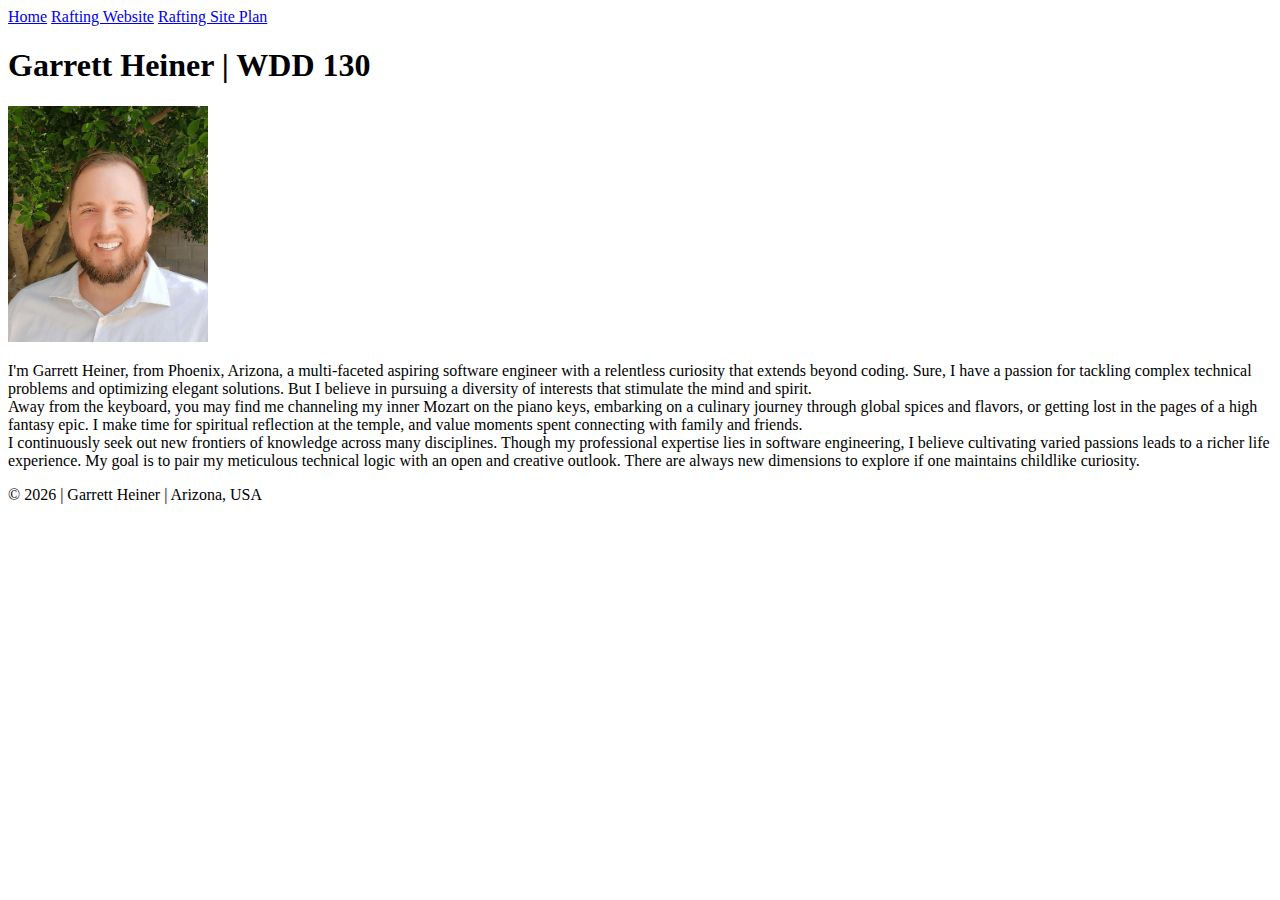
==== index.html @ 9548fe3f "removed trailing / in br elements" ====
<!DOCTYPE html>
<html lang="en-US">
    <head>
        <meta charset="utf-8">
        <meta name="viewport" content="width=device-width,initial-scale=1.0">
        <title>Garrett Heiner | WDD 130</title>
    </head>
    <body>
        <header>
            <nav>
                <a href="#">Home</a>
                <a href="wwr/">Rafting Website</a>
                <a href="wwr/site-plan-rafting.html">Rafting Site Plan</a>
            </nav>
        </header>
        <main>
            <h1>Garrett Heiner | WDD 130</h1>
            <img src="images/profile.png" alt="my profile picture" width="200">
            <p>
                I'm Garrett Heiner, from Phoenix, Arizona, a multi-faceted aspiring software engineer with a relentless curiosity that extends beyond coding. Sure, I have a passion for tackling complex technical problems and optimizing elegant solutions. But I believe in pursuing a diversity of interests that stimulate the mind and spirit.
                <br>
                Away from the keyboard, you may find me channeling my inner Mozart on the piano keys, embarking on a culinary journey through global spices and flavors, or getting lost in the pages of a high fantasy epic. I make time for spiritual reflection at the temple, and value moments spent connecting with family and friends.
                <br>
                I continuously seek out new frontiers of knowledge across many disciplines. Though my professional expertise lies in software engineering, I believe cultivating varied passions leads to a richer life experience. My goal is to pair my meticulous technical logic with an open and creative outlook. There are always new dimensions to explore if one maintains childlike curiosity.
            </p>
        </main>
        <footer>
            <p>© <span id="year"></span> | Garrett Heiner | Arizona, USA</p>
        </footer>
        <script>
            const year = new Date().getFullYear();
            document.getElementById("year").innerText = year;
        </script>
    </body>
</html>
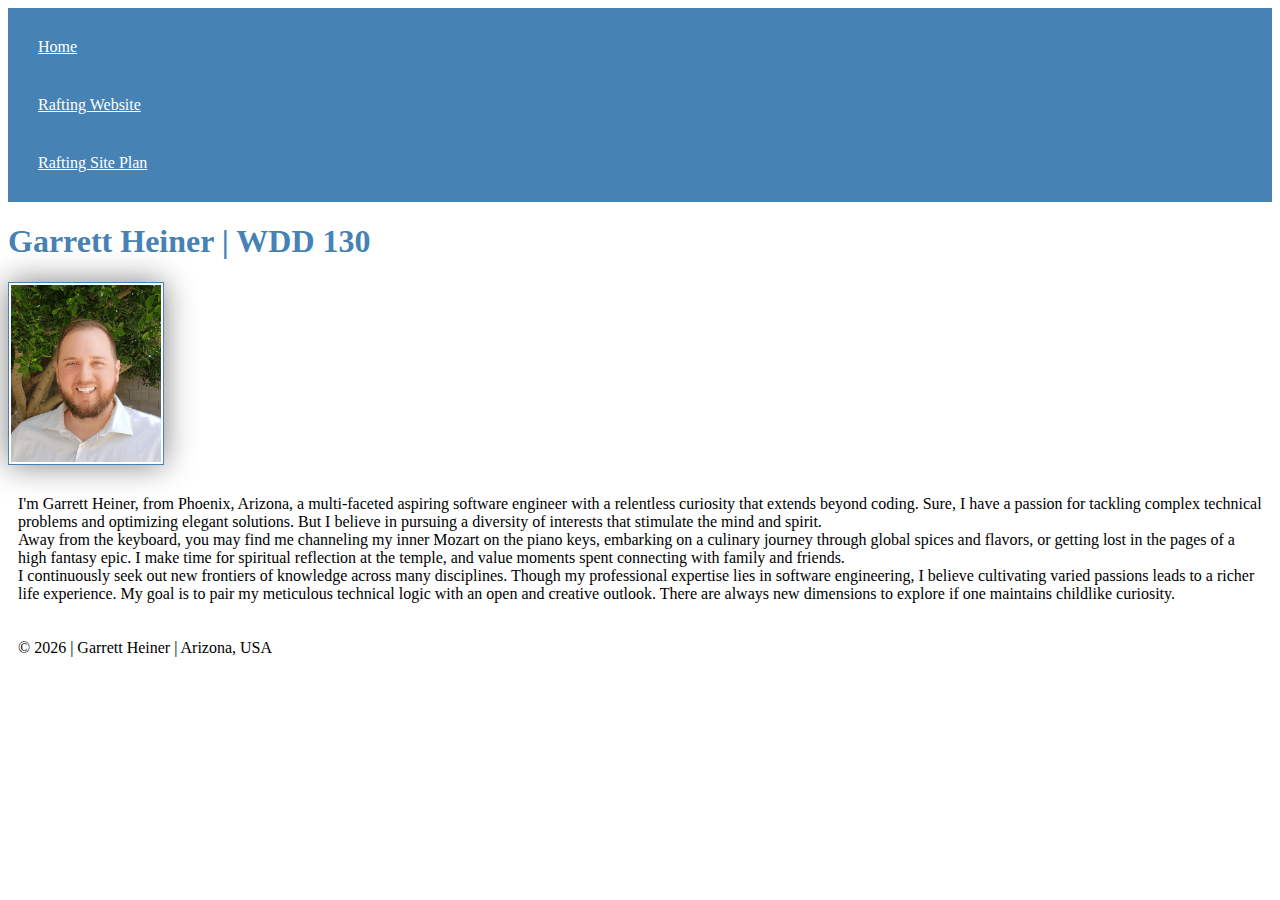
==== commit 9280d4d6: "adds stylesheet" ====
--- a/index.html
+++ b/index.html
@@ -4,6 +4,7 @@
         <meta charset="utf-8">
         <meta name="viewport" content="width=device-width,initial-scale=1.0">
         <title>Garrett Heiner | WDD 130</title>
+        <link rel="stylesheet" href="styles/styles.css">
     </head>
     <body>
         <header>
--- a/styles/styles.css
+++ b/styles/styles.css
@@ -0,0 +1,26 @@
+nav {
+    background-color: steelblue;
+    padding: 10px;
+}
+
+nav a {
+    color: white;
+    display: block;
+    padding: 20px;
+}
+
+h1 {
+    color: steelblue;
+}
+
+img {
+    width: 150px;
+    height: auto;
+    border: 1px solid steelblue;
+    padding: 2px;
+    box-shadow: 0 0 30px gray;
+}
+
+p {
+    padding: 10px;
+}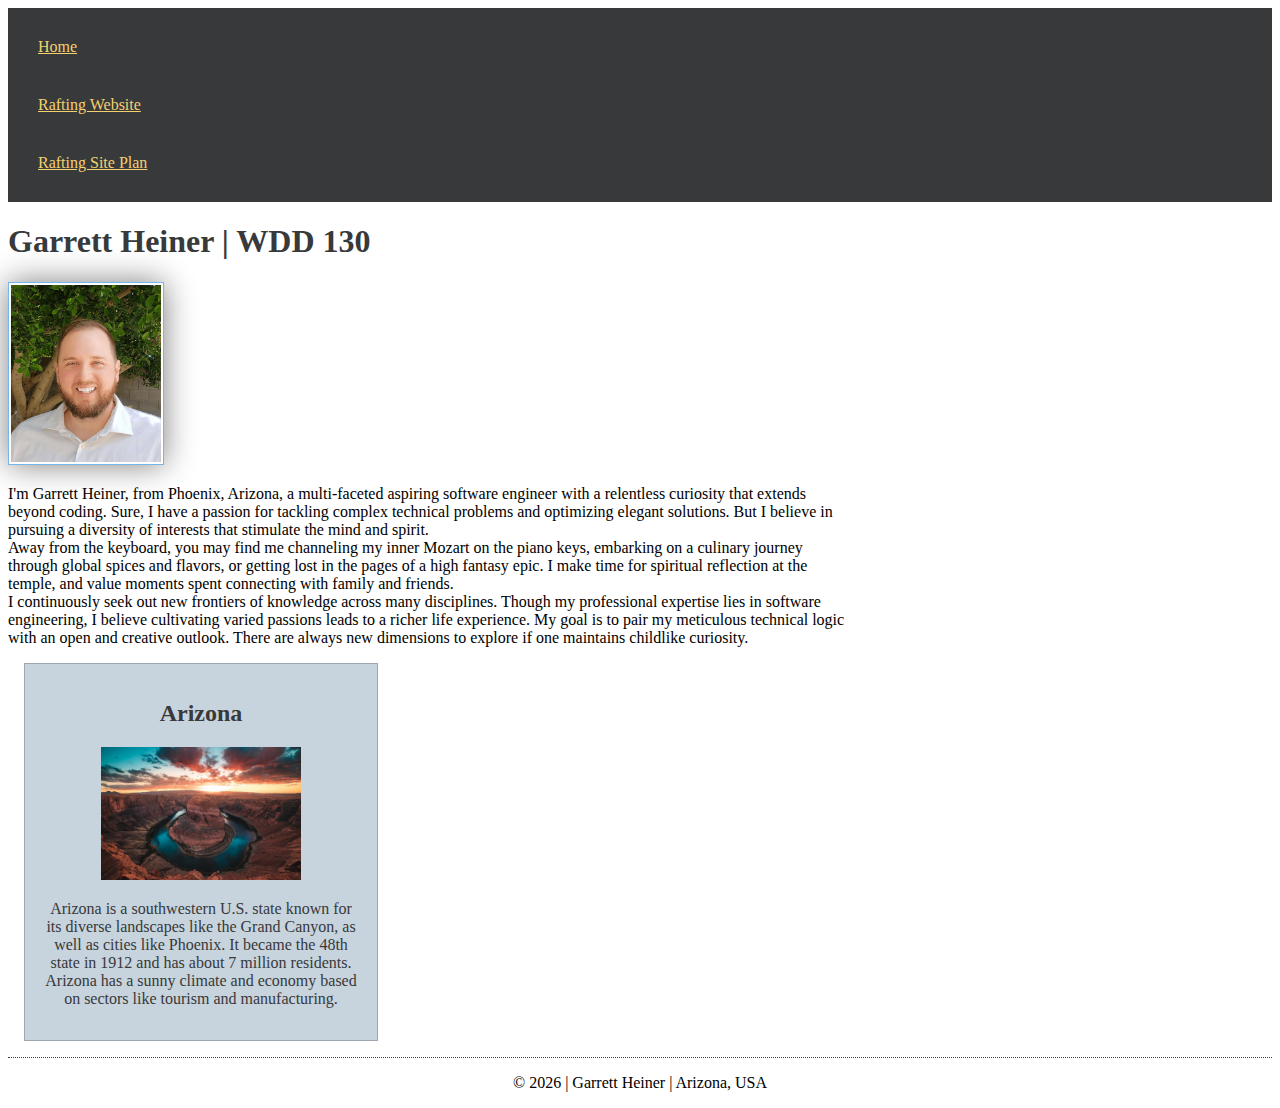
==== commit 4f705758: "updates css" ====
--- a/index.html
+++ b/index.html
@@ -4,6 +4,8 @@
         <meta charset="utf-8">
         <meta name="viewport" content="width=device-width,initial-scale=1.0">
         <title>Garrett Heiner | WDD 130</title>
+        <meta name="description" content="Garrett Heiner's WDD130: Web Fundamentals course home page.">
+        <meta name="author" content="Garrett Heiner">
         <link rel="stylesheet" href="styles/styles.css">
     </head>
     <body>
@@ -25,6 +27,11 @@
                 I continuously seek out new frontiers of knowledge across many disciplines. Though my professional expertise lies in software engineering, I believe cultivating varied passions leads to a richer life experience. My goal is to pair my meticulous technical logic with an open and creative outlook. There are always new dimensions to explore if one maintains childlike curiosity.
             </p>
         </main>
+        <aside>
+            <h2>Arizona</h2>
+            <img src="/images/rsz_arizona.png" alt="Grand Canyon's Horseshoe Bend">
+            <p>Arizona is a southwestern U.S. state known for its diverse landscapes like the Grand Canyon, as well as cities like Phoenix. It became the 48th state in 1912 and has about 7 million residents. Arizona has a sunny climate and economy based on sectors like tourism and manufacturing.</p>
+        </aside>
         <footer>
             <p>© <span id="year"></span> | Garrett Heiner | Arizona, USA</p>
         </footer>
--- a/styles/styles.css
+++ b/styles/styles.css
@@ -1,26 +1,51 @@
 nav {
-    background-color: steelblue;
+    background-color: #37393a;
     padding: 10px;
 }
 
 nav a {
-    color: white;
+    color: #f4d06f;
     display: block;
     padding: 20px;
 }
 
 h1 {
-    color: steelblue;
+    color: #37393a;
 }
 
-img {
+main img {
     width: 150px;
     height: auto;
-    border: 1px solid steelblue;
+    border: 1px solid #77b6ea;
     padding: 2px;
     box-shadow: 0 0 30px gray;
 }
 
 p {
-    padding: 10px;
+    padding: 0;
+}
+
+main {
+    max-width: 840px;
+}
+
+aside {
+    width: 20rem;
+    margin: 1rem;
+    border: 1px solid rgba(0,0,0,0.2);
+    padding: 1rem;
+    background-color: #c7d3dd;
+    color: #37393a;
+    text-align: center;
+}
+
+aside img {
+    width: 200px;
+    height: auto;
+}
+
+footer {
+    margin-top: 15px;
+    border-top: 1px dotted #37393a;
+    text-align: center;
 }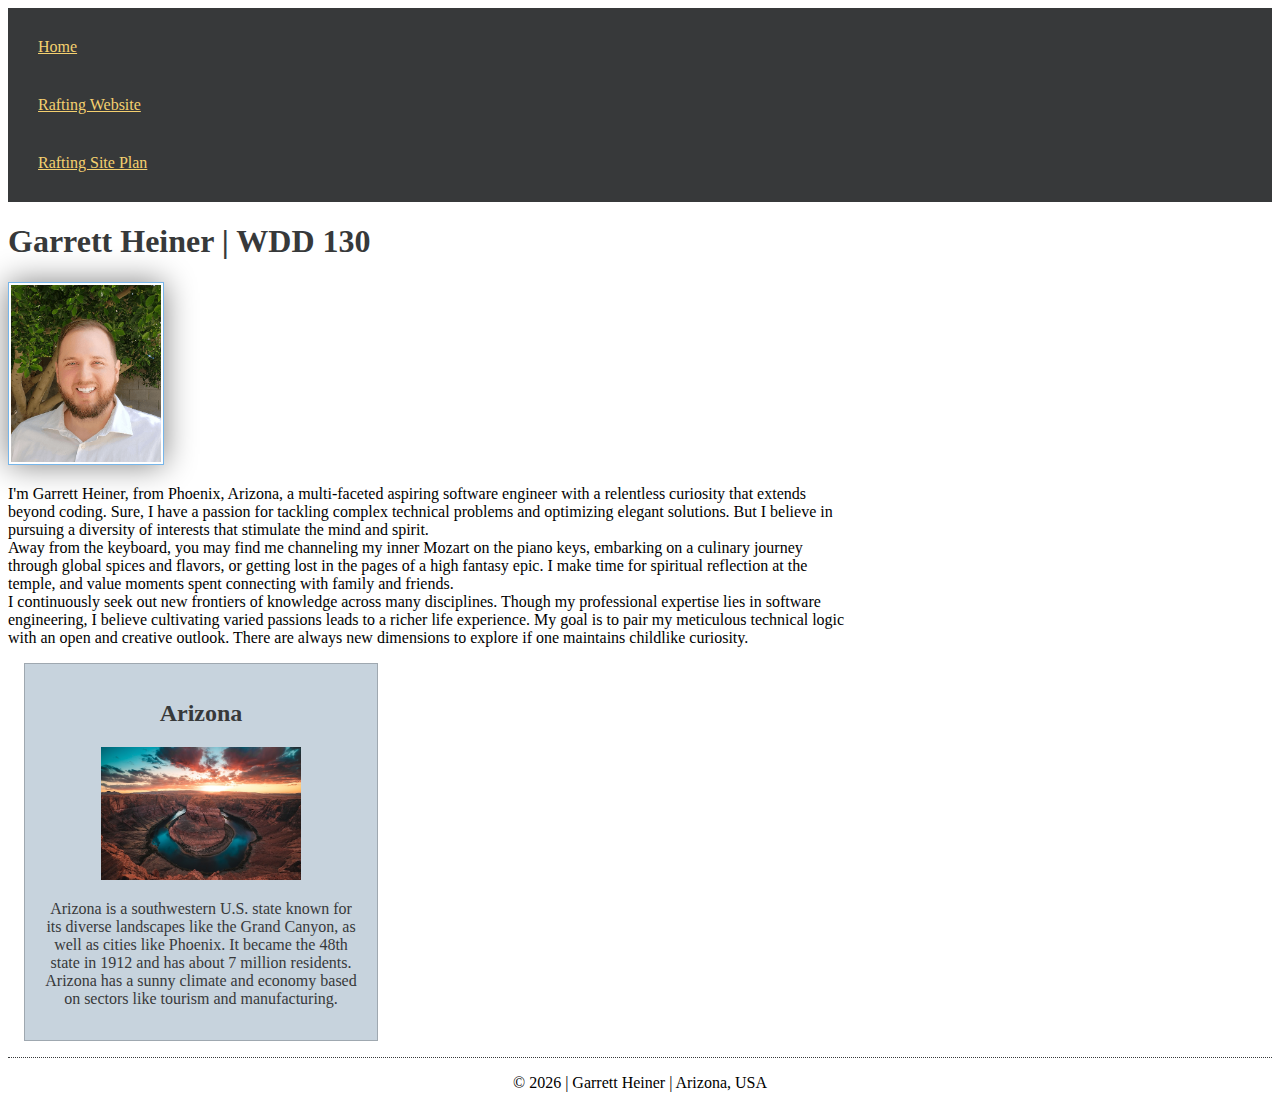
==== commit 81b861d7: "switched arizona png for jpeg" ====
--- a/index.html
+++ b/index.html
@@ -29,7 +29,7 @@
         </main>
         <aside>
             <h2>Arizona</h2>
-            <img src="/images/rsz_arizona.png" alt="Grand Canyon's Horseshoe Bend">
+            <img src="/images/arizona.jpeg" alt="Grand Canyon's Horseshoe Bend">
             <p>Arizona is a southwestern U.S. state known for its diverse landscapes like the Grand Canyon, as well as cities like Phoenix. It became the 48th state in 1912 and has about 7 million residents. Arizona has a sunny climate and economy based on sectors like tourism and manufacturing.</p>
         </aside>
         <footer>
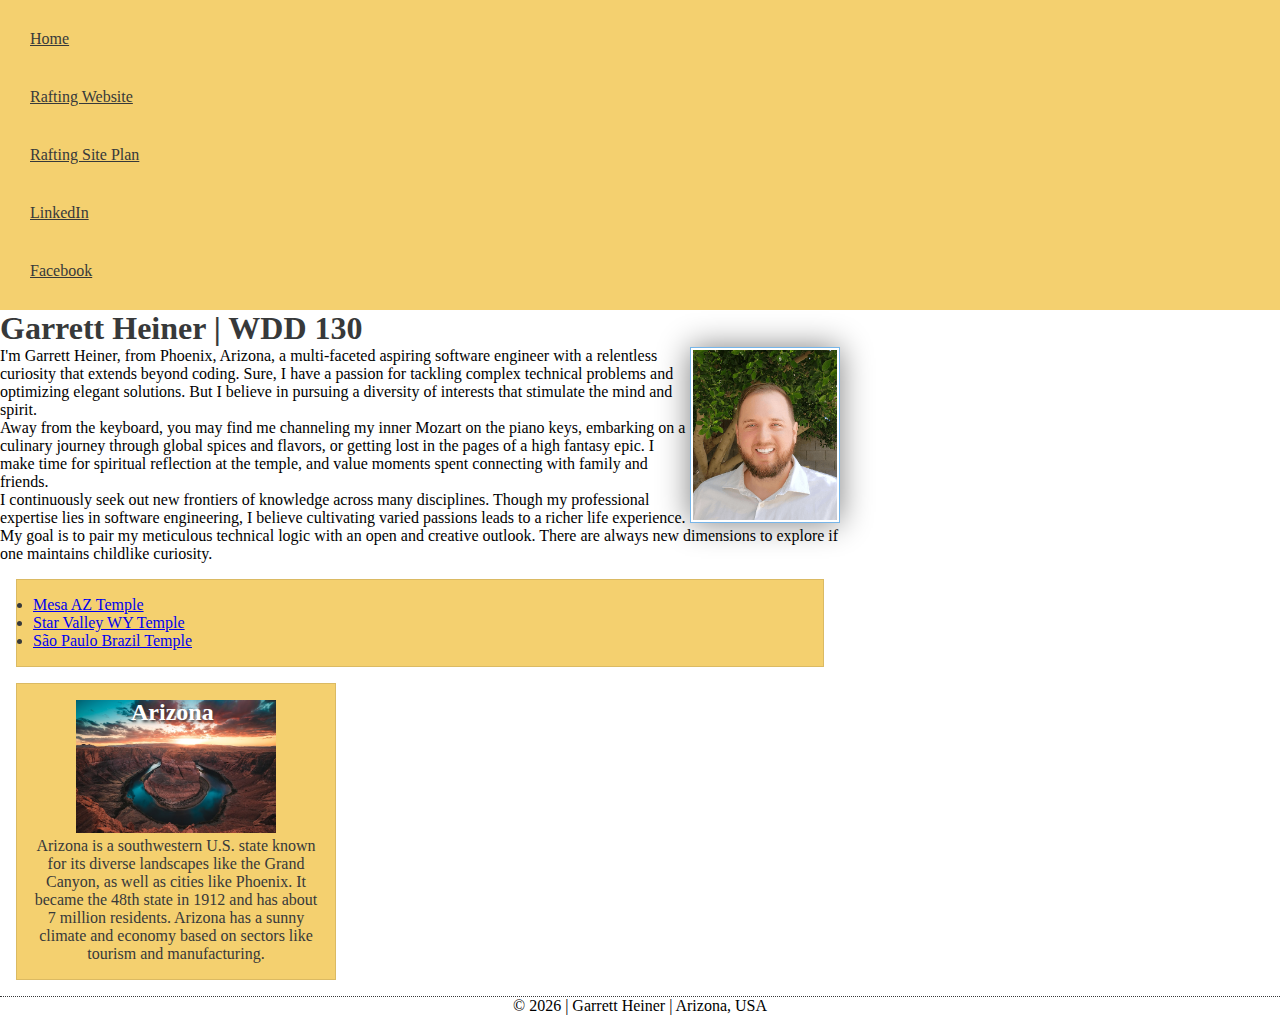
==== commit ec715b3f: "updates home page with temples, and updates css" ====
--- a/index.html
+++ b/index.html
@@ -14,6 +14,9 @@
                 <a href="#">Home</a>
                 <a href="wwr/">Rafting Website</a>
                 <a href="wwr/site-plan-rafting.html">Rafting Site Plan</a>
+                <a href="https://www.linkedin.com/in/garrett-heiner-a14b42ab/
+                ">LinkedIn</a>
+                <a href="https://www.facebook.com/garrett.heiner.5">Facebook</a>
             </nav>
         </header>
         <main>
@@ -26,10 +29,15 @@
                 <br>
                 I continuously seek out new frontiers of knowledge across many disciplines. Though my professional expertise lies in software engineering, I believe cultivating varied passions leads to a richer life experience. My goal is to pair my meticulous technical logic with an open and creative outlook. There are always new dimensions to explore if one maintains childlike curiosity.
             </p>
+            <ul class="box">
+                <li><a href="https://www.churchofjesuschrist.org/temples/details/mesa-arizona-temple?lang=eng" target="_blank">Mesa AZ Temple</a></li>
+                <li><a href="https://www.churchofjesuschrist.org/temples/details/star-valley-wyoming-temple?lang=eng" target="_blank">Star Valley WY Temple</a></li>
+                <li><a href="https://www.churchofjesuschrist.org/temples/details/sao-paulo-brazil-temple?lang=eng" target="_blank">São Paulo Brazil Temple</a></li>
+            </ul>
         </main>
-        <aside>
+        <aside class="box">
             <h2>Arizona</h2>
-            <img src="/images/arizona.jpeg" alt="Grand Canyon's Horseshoe Bend">
+            <img src="images/arizona.jpeg" alt="Grand Canyon's Horseshoe Bend">
             <p>Arizona is a southwestern U.S. state known for its diverse landscapes like the Grand Canyon, as well as cities like Phoenix. It became the 48th state in 1912 and has about 7 million residents. Arizona has a sunny climate and economy based on sectors like tourism and manufacturing.</p>
         </aside>
         <footer>
@@ -40,4 +48,6 @@
             document.getElementById("year").innerText = year;
         </script>
     </body>
+
+    <!-- Last modified: Nov 6, 2023 -->
 </html>
--- a/styles/styles.css
+++ b/styles/styles.css
@@ -1,10 +1,16 @@
+* {
+    margin: 0;
+    padding: 0;
+    box-sizing: border-box;
+}
+
 nav {
-    background-color: #37393a;
+    background-color: #f4d06f;
     padding: 10px;
 }
 
 nav a {
-    color: #f4d06f;
+    color: #37393a;
     display: block;
     padding: 20px;
 }
@@ -19,6 +25,7 @@
     border: 1px solid #77b6ea;
     padding: 2px;
     box-shadow: 0 0 30px gray;
+    float: right;
 }
 
 p {
@@ -31,12 +38,8 @@
 
 aside {
     width: 20rem;
-    margin: 1rem;
-    border: 1px solid rgba(0,0,0,0.2);
-    padding: 1rem;
-    background-color: #c7d3dd;
-    color: #37393a;
     text-align: center;
+    position: relative;
 }
 
 aside img {
@@ -44,8 +47,27 @@
     height: auto;
 }
 
+aside h2 {
+    color: white;
+    text-shadow: 1px 2px 3px #37393a;
+    position: absolute;
+    top: 15px;
+    left: 114px;
+}
+
 footer {
     margin-top: 15px;
     border-top: 1px dotted #37393a;
     text-align: center;
-}+}
+
+/* Class Selectors */
+
+.box {
+    margin: 1rem;
+    border: 1px solid rgba(0,0,0,0.1);
+    padding: 1rem;
+    background-color: #f4d06f;
+    color: #37393a;
+}
+
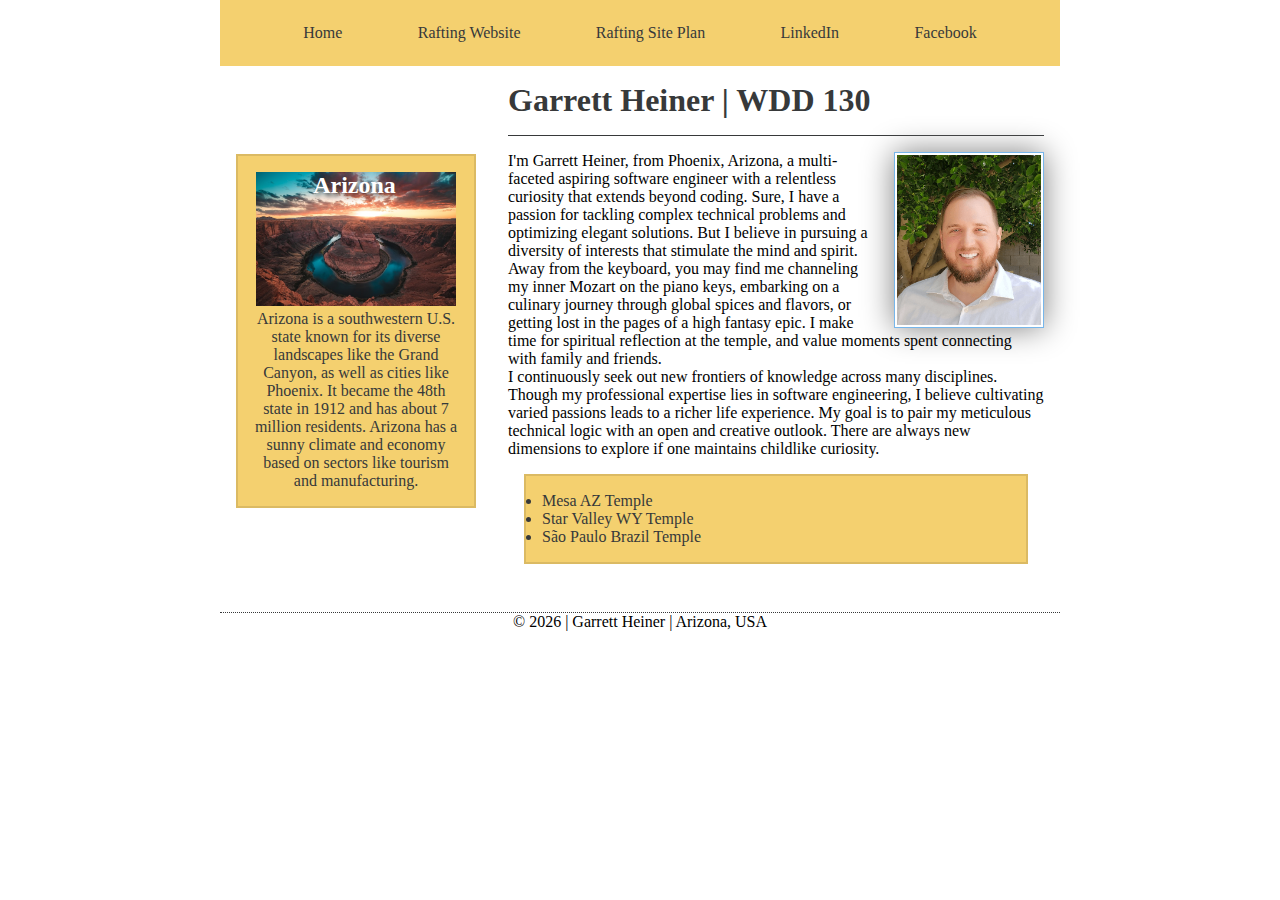
==== commit d889b093: "updates index.html w/ improved styling via grid" ====
--- a/index.html
+++ b/index.html
@@ -1,53 +1,71 @@
 <!DOCTYPE html>
 <html lang="en-US">
-    <head>
-        <meta charset="utf-8">
-        <meta name="viewport" content="width=device-width,initial-scale=1.0">
-        <title>Garrett Heiner | WDD 130</title>
-        <meta name="description" content="Garrett Heiner's WDD130: Web Fundamentals course home page.">
-        <meta name="author" content="Garrett Heiner">
-        <link rel="stylesheet" href="styles/styles.css">
-    </head>
-    <body>
-        <header>
-            <nav>
-                <a href="#">Home</a>
-                <a href="wwr/">Rafting Website</a>
-                <a href="wwr/site-plan-rafting.html">Rafting Site Plan</a>
-                <a href="https://www.linkedin.com/in/garrett-heiner-a14b42ab/
-                ">LinkedIn</a>
-                <a href="https://www.facebook.com/garrett.heiner.5">Facebook</a>
-            </nav>
-        </header>
+
+<head>
+    <meta charset="utf-8">
+    <meta name="viewport" content="width=device-width,initial-scale=1.0">
+    <title>Garrett Heiner | WDD 130</title>
+    <meta name="description" content="Garrett Heiner's WDD130: Web Fundamentals course home page.">
+    <meta name="author" content="Garrett Heiner">
+    <link rel="stylesheet" href="styles/styles.css">
+</head>
+
+<body>
+    <header>
+        <nav>
+            <a href="#">Home</a>
+            <a href="wwr/">Rafting Website</a>
+            <a href="wwr/site-plan-rafting.html">Rafting Site Plan</a>
+            <a href="https://www.linkedin.com/in/garrett-heiner-a14b42ab/">LinkedIn</a>
+            <a href="https://www.facebook.com/garrett.heiner.5">Facebook</a>
+        </nav>
+    </header>
+    <div class="grid">
         <main>
             <h1>Garrett Heiner | WDD 130</h1>
             <img src="images/profile.png" alt="my profile picture" width="200">
             <p>
-                I'm Garrett Heiner, from Phoenix, Arizona, a multi-faceted aspiring software engineer with a relentless curiosity that extends beyond coding. Sure, I have a passion for tackling complex technical problems and optimizing elegant solutions. But I believe in pursuing a diversity of interests that stimulate the mind and spirit.
+                I'm Garrett Heiner, from Phoenix, Arizona, a multi-faceted aspiring software engineer with a relentless
+                curiosity that extends beyond coding. Sure, I have a passion for tackling complex technical problems and
+                optimizing elegant solutions. But I believe in pursuing a diversity of interests that stimulate the mind
+                and spirit.
                 <br>
-                Away from the keyboard, you may find me channeling my inner Mozart on the piano keys, embarking on a culinary journey through global spices and flavors, or getting lost in the pages of a high fantasy epic. I make time for spiritual reflection at the temple, and value moments spent connecting with family and friends.
+                Away from the keyboard, you may find me channeling my inner Mozart on the piano keys, embarking on a
+                culinary journey through global spices and flavors, or getting lost in the pages of a high fantasy epic.
+                I make time for spiritual reflection at the temple, and value moments spent connecting with family and
+                friends.
                 <br>
-                I continuously seek out new frontiers of knowledge across many disciplines. Though my professional expertise lies in software engineering, I believe cultivating varied passions leads to a richer life experience. My goal is to pair my meticulous technical logic with an open and creative outlook. There are always new dimensions to explore if one maintains childlike curiosity.
+                I continuously seek out new frontiers of knowledge across many disciplines. Though my professional
+                expertise lies in software engineering, I believe cultivating varied passions leads to a richer life
+                experience. My goal is to pair my meticulous technical logic with an open and creative outlook. There
+                are always new dimensions to explore if one maintains childlike curiosity.
             </p>
             <ul class="box">
-                <li><a href="https://www.churchofjesuschrist.org/temples/details/mesa-arizona-temple?lang=eng" target="_blank">Mesa AZ Temple</a></li>
-                <li><a href="https://www.churchofjesuschrist.org/temples/details/star-valley-wyoming-temple?lang=eng" target="_blank">Star Valley WY Temple</a></li>
-                <li><a href="https://www.churchofjesuschrist.org/temples/details/sao-paulo-brazil-temple?lang=eng" target="_blank">São Paulo Brazil Temple</a></li>
+                <li><a href="https://www.churchofjesuschrist.org/temples/details/mesa-arizona-temple?lang=eng"
+                        target="_blank">Mesa AZ Temple</a></li>
+                <li><a href="https://www.churchofjesuschrist.org/temples/details/star-valley-wyoming-temple?lang=eng"
+                        target="_blank">Star Valley WY Temple</a></li>
+                <li><a href="https://www.churchofjesuschrist.org/temples/details/sao-paulo-brazil-temple?lang=eng"
+                        target="_blank">São Paulo Brazil Temple</a></li>
             </ul>
         </main>
         <aside class="box">
             <h2>Arizona</h2>
             <img src="images/arizona.jpeg" alt="Grand Canyon's Horseshoe Bend">
-            <p>Arizona is a southwestern U.S. state known for its diverse landscapes like the Grand Canyon, as well as cities like Phoenix. It became the 48th state in 1912 and has about 7 million residents. Arizona has a sunny climate and economy based on sectors like tourism and manufacturing.</p>
+            <p>Arizona is a southwestern U.S. state known for its diverse landscapes like the Grand Canyon, as well as
+                cities like Phoenix. It became the 48th state in 1912 and has about 7 million residents. Arizona has a
+                sunny climate and economy based on sectors like tourism and manufacturing.</p>
         </aside>
-        <footer>
-            <p>© <span id="year"></span> | Garrett Heiner | Arizona, USA</p>
-        </footer>
-        <script>
-            const year = new Date().getFullYear();
-            document.getElementById("year").innerText = year;
-        </script>
-    </body>
+    </div>
+    <footer>
+        <p>© <span id="year"></span> | Garrett Heiner | Arizona, USA</p>
+    </footer>
+    <script>
+        const year = new Date().getFullYear();
+        document.getElementById("year").innerText = year;
+    </script>
+</body>
 
-    <!-- Last modified: Nov 6, 2023 -->
-</html>
+<!-- Last modified: Nov 6, 2023 -->
+
+</html>--- a/styles/styles.css
+++ b/styles/styles.css
@@ -4,19 +4,31 @@
     box-sizing: border-box;
 }
 
+header, .grid, footer {
+    max-width: 840px;
+    margin: 0 auto;
+}
+
 nav {
     background-color: #f4d06f;
-    padding: 10px;
+    padding: 1rem;
+    display: flex;
+    justify-content: space-evenly;
+    align-items: center;
 }
 
 nav a {
     color: #37393a;
     display: block;
-    padding: 20px;
+    padding: 0.5rem;
+    text-decoration: none;
 }
 
 h1 {
     color: #37393a;
+    border-bottom: #37393a 1px solid;
+    margin-bottom: 1rem;
+    padding-bottom: 1rem;
 }
 
 main img {
@@ -26,6 +38,7 @@
     padding: 2px;
     box-shadow: 0 0 30px gray;
     float: right;
+    margin-left: 1rem;
 }
 
 p {
@@ -33,13 +46,21 @@
 }
 
 main {
-    max-width: 840px;
+    margin: 1rem;
+    grid-column: 2/3;
+}
+
+main a {
+    text-decoration: none;
+    color: #37393a
 }
 
 aside {
-    width: 20rem;
+    width: 15rem;
     text-align: center;
     position: relative;
+    grid-column: 1/2;
+    grid-row: 1/2;
 }
 
 aside img {
@@ -49,14 +70,15 @@
 
 aside h2 {
     color: white;
-    text-shadow: 1px 2px 3px #37393a;
+    text-shadow: 2px 3px 5px #37393a;
     position: absolute;
-    top: 15px;
-    left: 114px;
+    top: 1rem;
+    /* left: 78px; */
+    left: 4.7rem;
 }
 
 footer {
-    margin-top: 15px;
+    margin-top: 1rem;
     border-top: 1px dotted #37393a;
     text-align: center;
 }
@@ -65,9 +87,13 @@
 
 .box {
     margin: 1rem;
-    border: 1px solid rgba(0,0,0,0.1);
+    border: 2px solid rgba(0,0,0,0.1);
     padding: 1rem;
     background-color: #f4d06f;
     color: #37393a;
 }
 
+.grid {
+    display: grid;
+    align-items: center;
+}